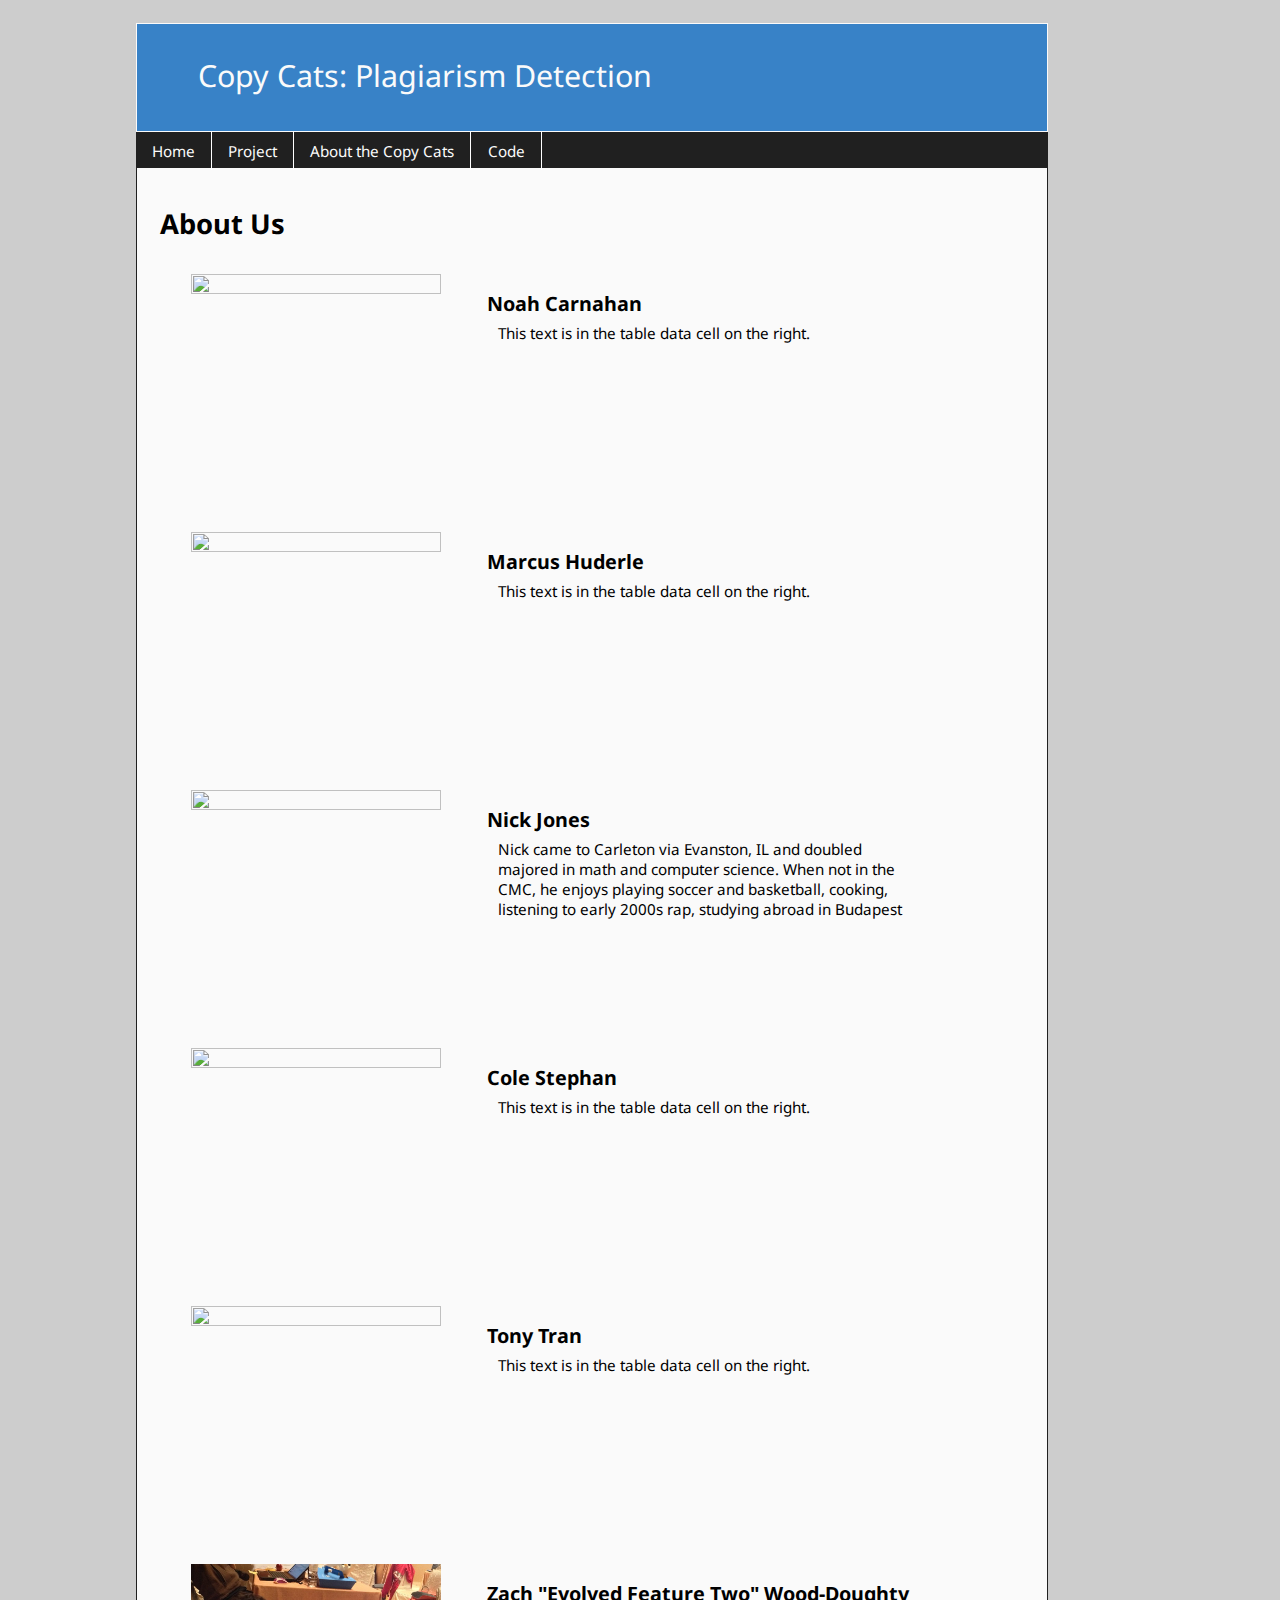
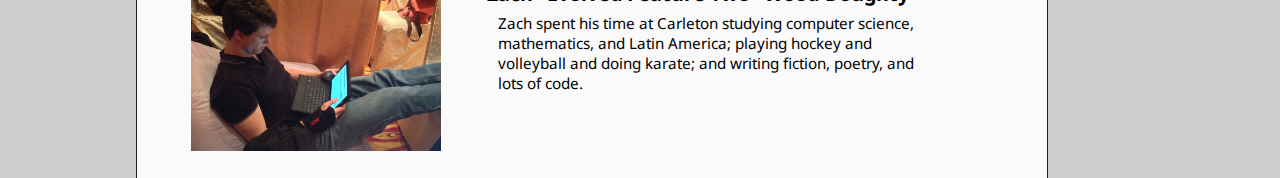
==== about_us.html @ 8bb7164c "More updates, a few bios" ====
<!DOCTYPE html PUBLIC "-//W3C//DTD XHTML 1.0 Transitional//EN" "http://www.w3.org/TR/xhtml1/DTD/xhtml1-transitional.dtd">

<html>
    <head>
        <title>Copy Cats</title>
        <meta http-equiv="Content-Type" content="text/html; charset=iso-8859-15" />
        <link rel="stylesheet" href="styles.css" />
    </head>
    <body>
    <div id="conteneur">
          <div id="header">Copy Cats: Plagiarism Detection</div>
          
          <div id="haut">
            <ul class="menuhaut">
                <li><a href="index.html">Home</a></li>
                <li><a href="project.html">Project</a></li>
                <li><a href="about_us.html">About the Copy Cats</a></li>
                <li><a href="code.html">Code</a></li>
            </ul>
          </div>

          <div id="centre">
            <h1>About Us</h1>
            <table width="90%" border="0" cellpadding="3">

                <tr>
                    <td align="center" valign="center" width=40%>
                    <img src="goofy_nj.jpg" width=250 height=250 onmouseover="this.src='dln1.jpg'" onmouseout="this.src='goofy_nj.jpg'" />
                    <!-- <img src="goofy_nj.jpg" width=250 height=250 alt="description here" /> -->
                    </td>

                    <td align="left" valign="top">
                        <h2>Noah Carnahan</h2>
                        <p>
                        This text is in the table data cell on the right.
                        </p>
                    </td>
                </tr>

                <tr>
                    <td align="center" valign="center">
                    <img src="goofy_nj.jpg" width=250 height=250 onmouseover="this.src='dln2.jpg'" onmouseout="this.src='goofy_nj.jpg'" />
                    </td>

                    <td align="top" valign="top">
                        <h2>Marcus Huderle</h2>
                        <p>
                        This text is in the table data cell on the right.
                        </p>
                    </td>
                </tr>

                <tr>
                    <td align="center" valign="center">
                    <img src="goofy_nj.jpg" width=250 height=250 onmouseover="this.src='dln3.gif'" onmouseout="this.src='goofy_nj.jpg'" />
                    </td>

                    <td align="top" valign="top">
                        <h2>Nick Jones</h2>
                        <p>
                        Nick came to Carleton via Evanston, IL and doubled majored in math and
                        computer science. When not in the CMC, he enjoys playing soccer and basketball,
                        cooking, listening to early 2000s rap, studying abroad in Budapest
                        </p>
                    </td>
                </tr>

                <tr>
                    <td align="center" valign="center">
                    <img src="goofy_nj.jpg" width=250 height=250 onmouseover="this.src='dln1.jpg'" onmouseout="this.src='goofy_nj.jpg'" />
                    </td>

                    <td align="top" valign="top">
                        <h2>Cole Stephan</h2>
                        <p>
                        This text is in the table data cell on the right.
                        </p>
                    </td>
                </tr>

                <tr>
                    <td align="center" valign="center">
                    <img src="goofy_nj.jpg" width=250 height=250 onmouseover="this.src='dln2.jpg'" onmouseout="this.src='goofy_nj.jpg'" />
                    </td>

                    <td align="top" valign="top">
                        <h2>Tony Tran</h2>
                        <p>
                        This text is in the table data cell on the right.
                        </p>
                    </td>
                </tr>

                <tr>
                    <td align="center" valign="center">
                    <img src="zwd.jpg" width=250 height=250 onmouseover="this.src='dln3.gif'" onmouseout="this.src='zwd.jpg'" />
                    </td>

                    <td align="top" valign="top">
                        <h2>Zach "Evolved Feature Two" Wood-Doughty</h2>
                        <p>
                        Zach spent his time at Carleton studying computer science, mathematics, and Latin America; playing hockey and volleyball and doing karate; and writing fiction, poetry, and lots of code.
                        </p>
                    </td>
                </tr>


            </table>
                
            </div>
    </div>
    </body>
</html>
---- styles.css ----
/* 
Design based almost entirely on Nicolas Fafchamps:
http://nicolas.freezee.org 
*/
@import url(http://fonts.googleapis.com/css?family=Droid+Sans:400,700);

#centre {
border:1px solid #202020;
border-bottom:0;
border-top:0;
color:#000;
padding:1.5em;
}

#conteneur {
background-color:#fafafa;
margin:1em 10%;
min-width:60em;
position:absolute;
width:65%;
}

#haut {
background-color:#202020;
height:2.4em;
max-height:2.4em;
}

#header {
background-color:#3882C7;
border:1px solid #fafafa;
color:#fafafa;
font-size:2em;
height:2.5em;
padding-left:2em;
padding-top:1em;
}

#pied {
border:1px solid #202020;
border-top:0;
padding:0.5em;
text-align:right;
}

.menuhaut {
font-size:1em;
list-style-type:none;
margin:0;
padding:0;
}

.menuhaut a {
color:#fafafa;
margin:0 0.4em;
text-decoration:none;
}

.menuhaut a:hover {
color:#FF0;
text-decoration:none;
}

.menuhaut li {
border-right:1px solid #fff;
display:inline;
float:left;
margin:0;
padding:0.6em 10px;
}

a {
color:#000;
text-decoration:underline;
}

body {
background-color:#CDCDCD;
/*font-family:Verdana, Arial, Helvetica, sans-serif;*/
/* font-family: 'Ubuntu', sans-serif; */
font-family: 'Droid Sans', sans-serif;
font-size:0.95em;
}

h1 {
font-size:1.8em;
margin:0.5em 0.5em 1em 0;
}

h2 {
font-size:1.3em;
margin:0.8em 0.5em 0.3em 0.6em;
}

h3 {
font-size:1.1em;
margin:0.8em 0.5em 0.3em 0.8em;
}

h4 {
font-size:1em;
margin:0.7em 0.5em 0.3em 1em;
}

h5 {
font-size:0.9em;
margin:0.6em 0.5em 0.2em 1.5em;
}

p {
margin:1px 0.5em 0.5em 1.5em;
}

img, object, embed { max-width: 100%; height: auto; }
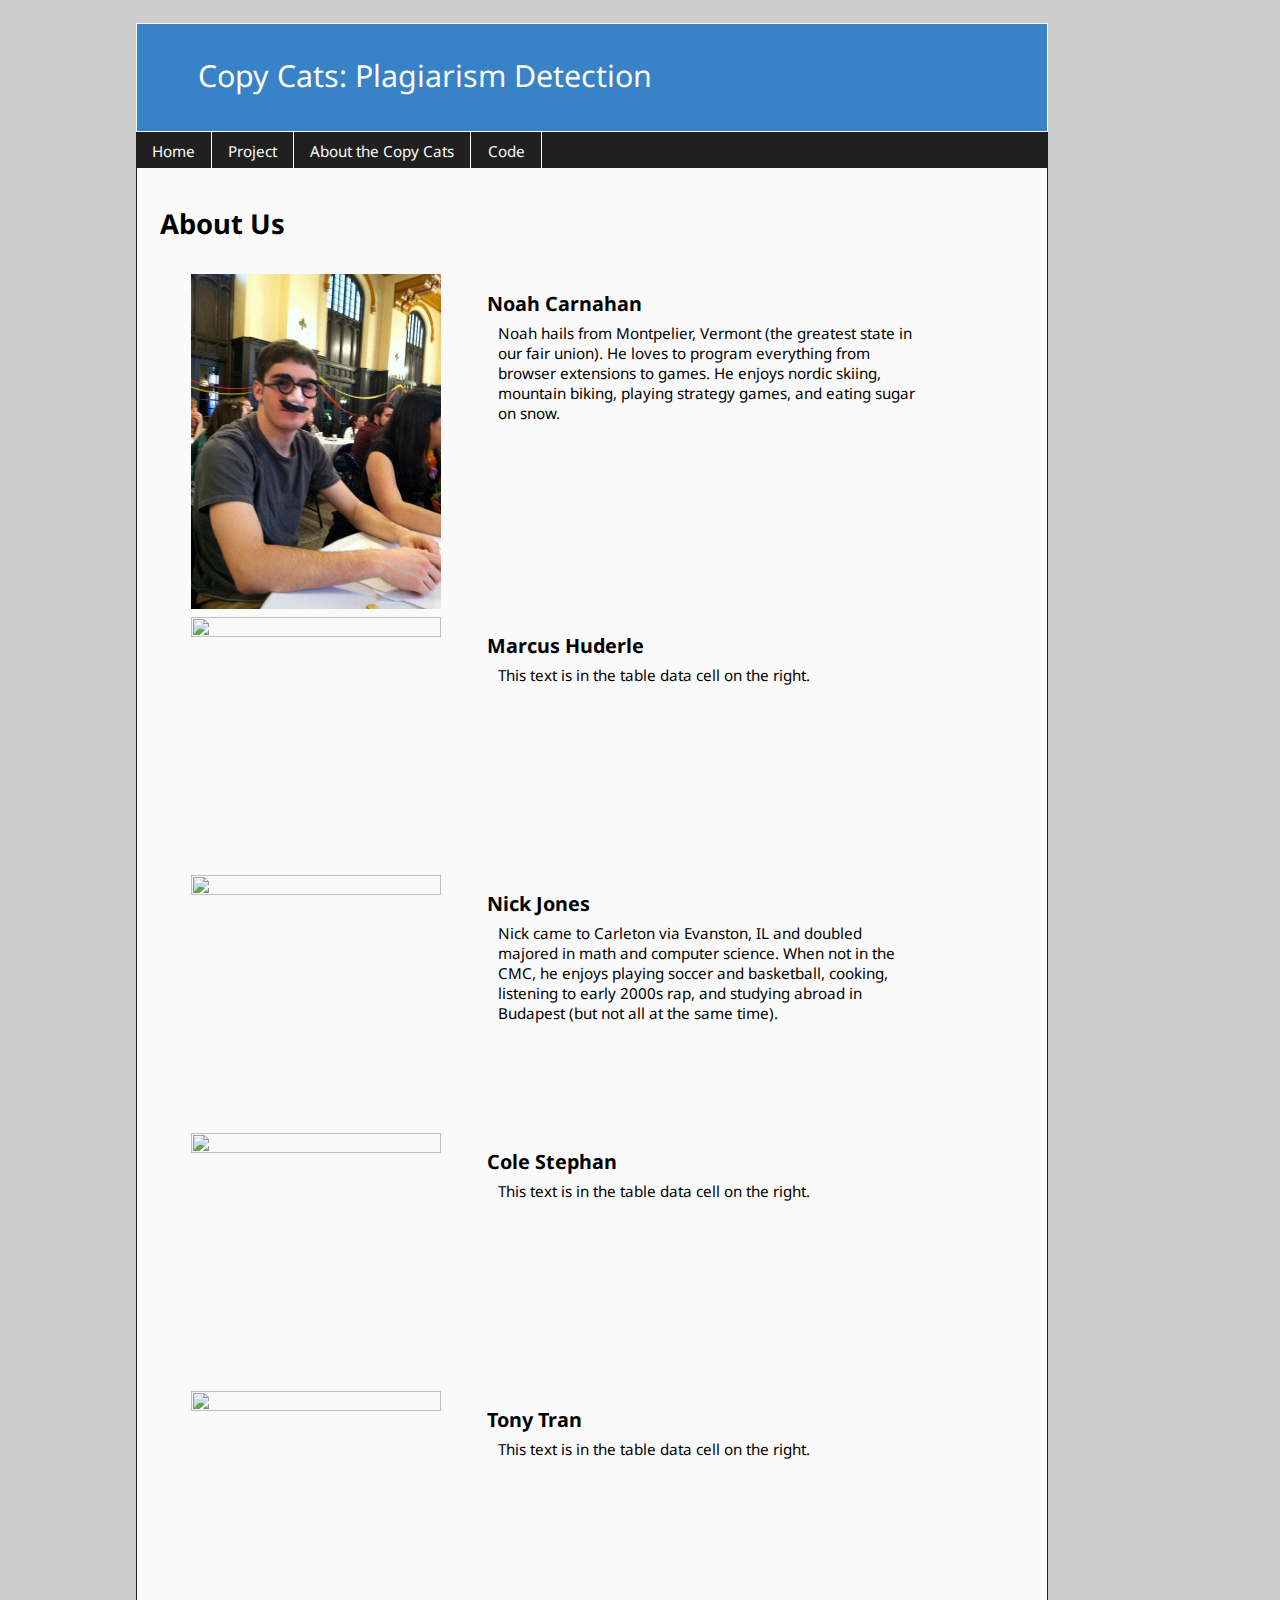
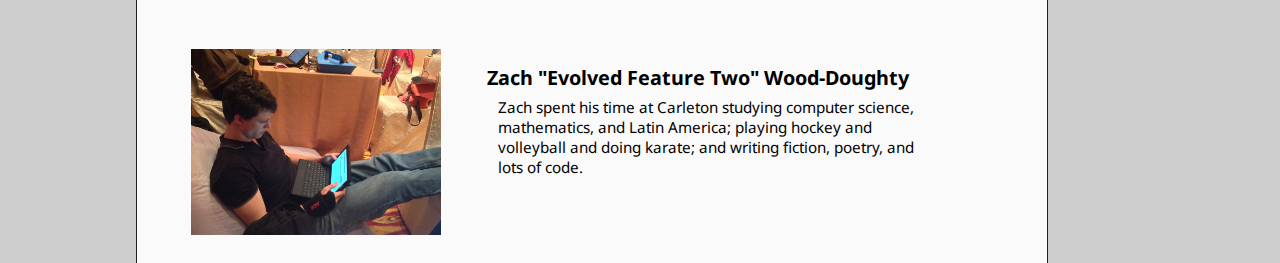
==== commit 024b4c58: "Added Noah bio and picture" ====
--- a/about_us.html
+++ b/about_us.html
@@ -25,14 +25,16 @@
 
                 <tr>
                     <td align="center" valign="center" width=40%>
-                    <img src="goofy_nj.jpg" width=250 height=250 onmouseover="this.src='dln1.jpg'" onmouseout="this.src='goofy_nj.jpg'" />
-                    <!-- <img src="goofy_nj.jpg" width=250 height=250 alt="description here" /> -->
+                    <img src="goofy_nc.jpg" width=250 height=250 onmouseover="this.src='goofy_nc.hover.jpg'" onmouseout="this.src='goofy_nc.jpg'" />
+                    <!-- <img src="goofy_nc.jpg" width=250 height=250 alt="description here" /> -->
                     </td>
 
                     <td align="left" valign="top">
                         <h2>Noah Carnahan</h2>
                         <p>
-                        This text is in the table data cell on the right.
+                        Noah hails from Montpelier, Vermont (the greatest state in our fair union).
+                        He loves to program everything from browser extensions to games.
+                        He enjoys nordic skiing, mountain biking, playing strategy games, and eating sugar on snow.
                         </p>
                     </td>
                 </tr>
@@ -60,7 +62,8 @@
                         <p>
                         Nick came to Carleton via Evanston, IL and doubled majored in math and
                         computer science. When not in the CMC, he enjoys playing soccer and basketball,
-                        cooking, listening to early 2000s rap, studying abroad in Budapest
+                        cooking, listening to early 2000s rap, and studying abroad in Budapest (but not 
+                        all at the same time). 
                         </p>
                     </td>
                 </tr>
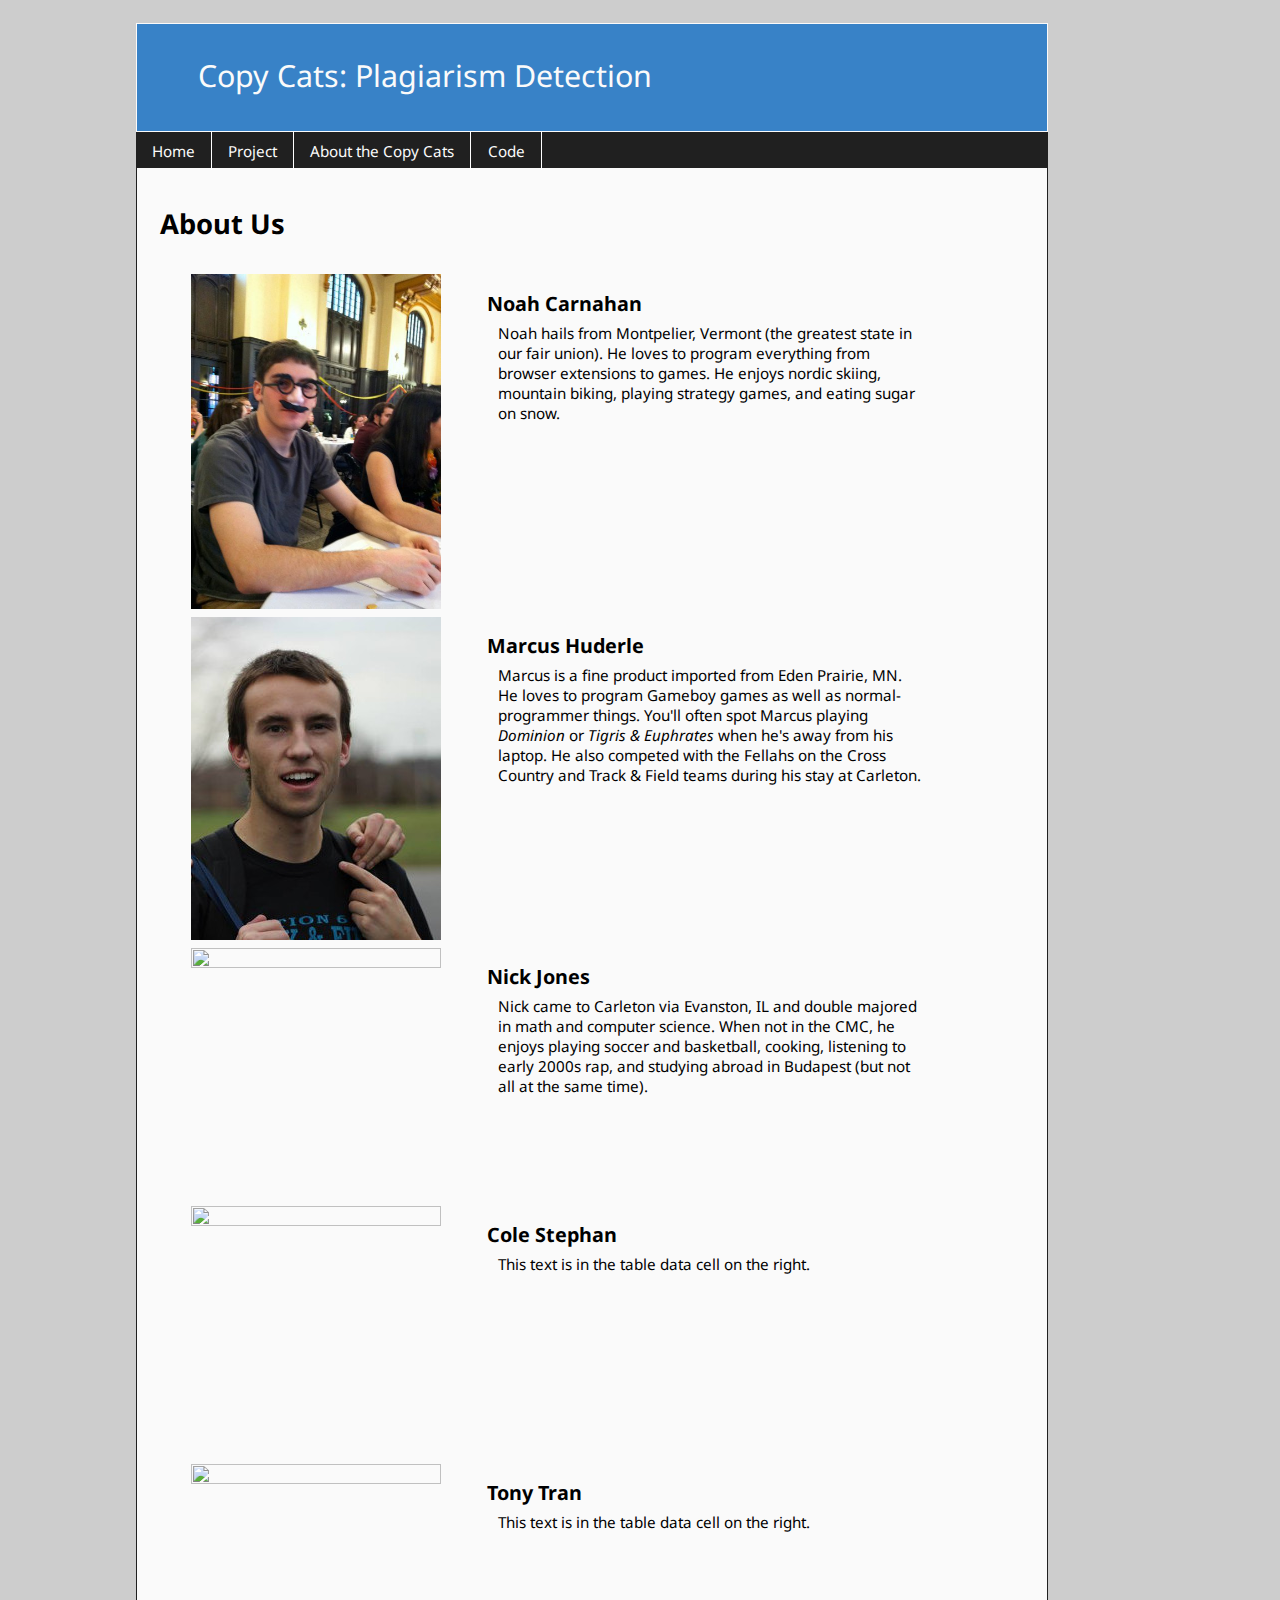
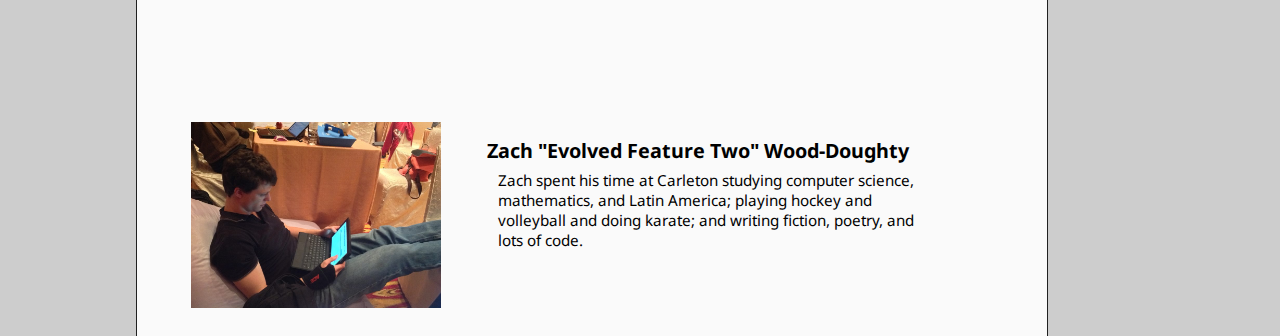
==== commit c6359cd6: "Added Marcus bio. Fixed some typos and stuff, too." ====
--- a/about_us.html
+++ b/about_us.html
@@ -41,13 +41,16 @@
 
                 <tr>
                     <td align="center" valign="center">
-                    <img src="goofy_nj.jpg" width=250 height=250 onmouseover="this.src='dln2.jpg'" onmouseout="this.src='goofy_nj.jpg'" />
+                    <img src="goofy_mh.jpg" width=250 height=250 onmouseover="this.src='goofy_mh_hover.jpg'" onmouseout="this.src='goofy_mh.jpg'" />
                     </td>
 
                     <td align="top" valign="top">
                         <h2>Marcus Huderle</h2>
                         <p>
-                        This text is in the table data cell on the right.
+                        Marcus is a fine product imported from Eden Prairie, MN.  He loves to program Gameboy games as well
+                        as normal-programmer things.  You'll often spot Marcus playing 
+                        <em>Dominion</em> or <em>Tigris & Euphrates</em> when he's away from his laptop.  He also 
+                        competed with the Fellahs on the Cross Country and Track & Field teams during his stay at Carleton.
                         </p>
                     </td>
                 </tr>
@@ -60,7 +63,7 @@
                     <td align="top" valign="top">
                         <h2>Nick Jones</h2>
                         <p>
-                        Nick came to Carleton via Evanston, IL and doubled majored in math and
+                        Nick came to Carleton via Evanston, IL and double majored in math and
                         computer science. When not in the CMC, he enjoys playing soccer and basketball,
                         cooking, listening to early 2000s rap, and studying abroad in Budapest (but not 
                         all at the same time). 
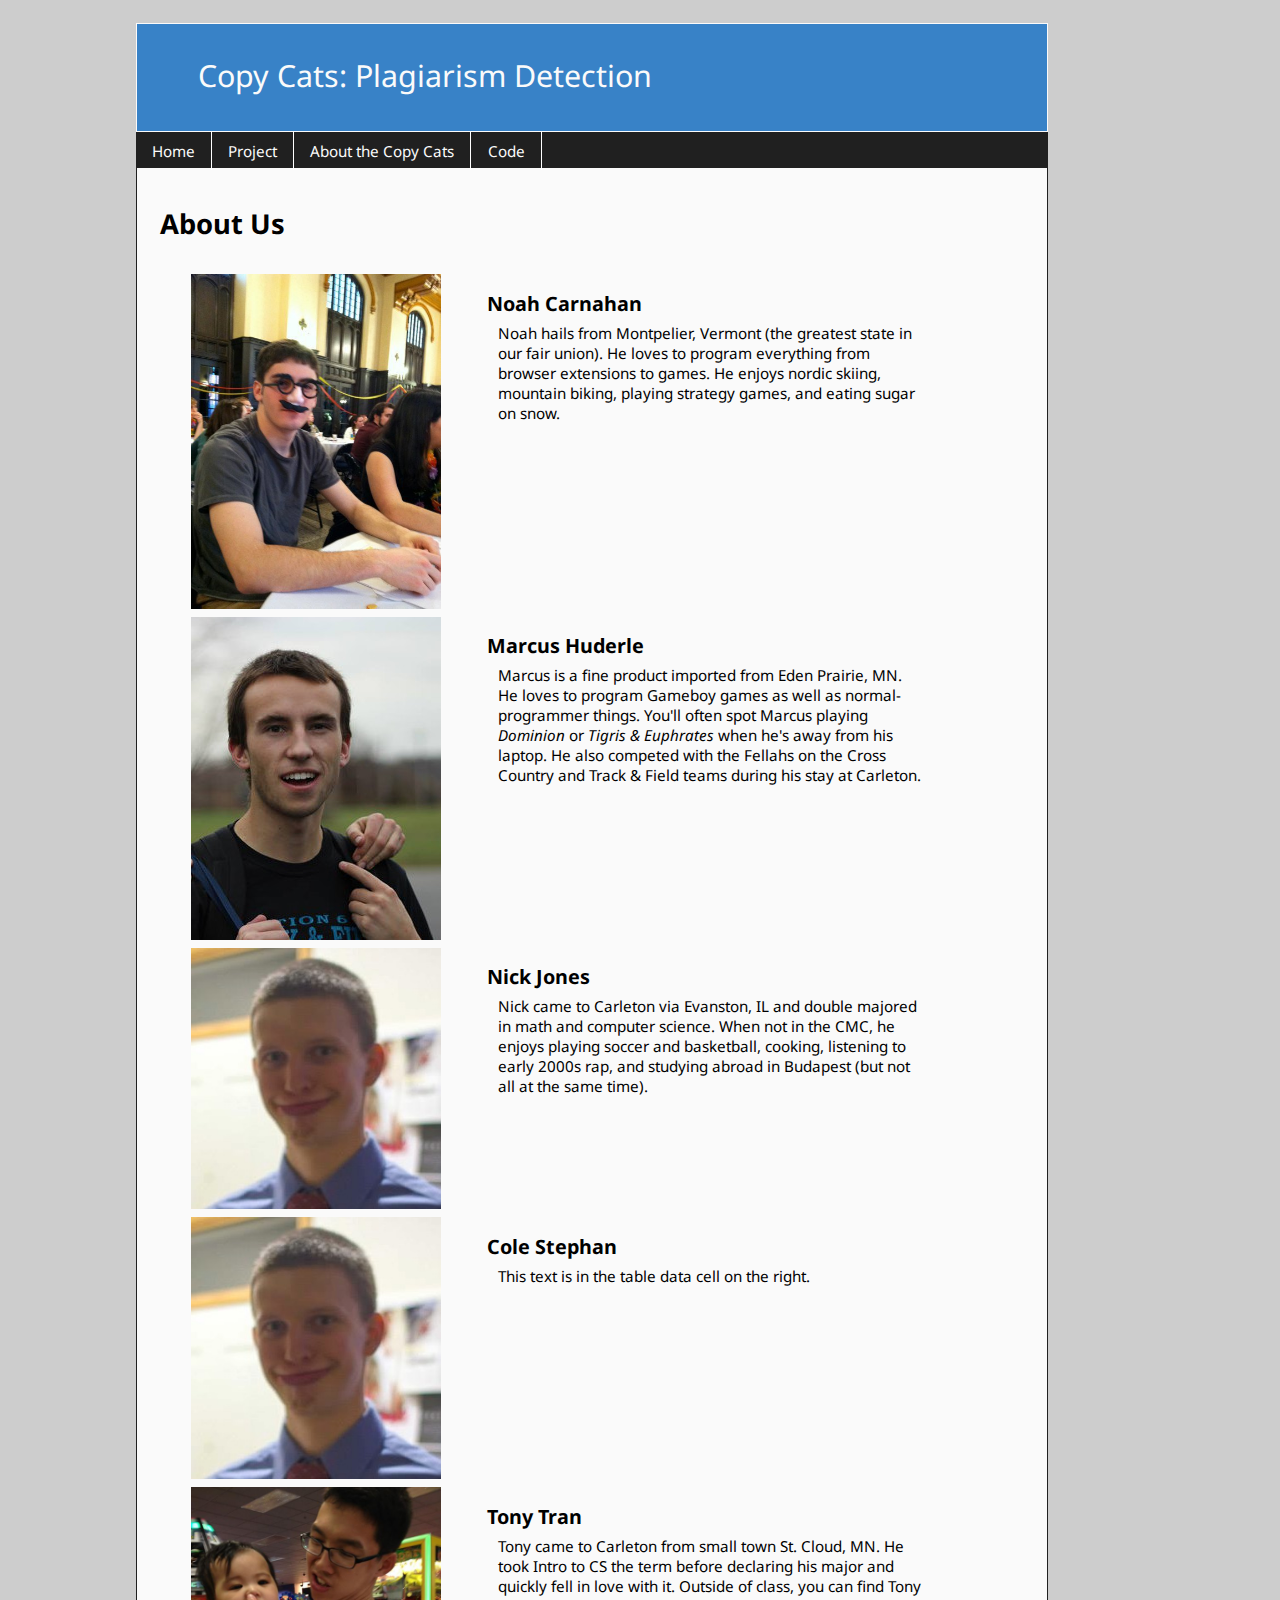
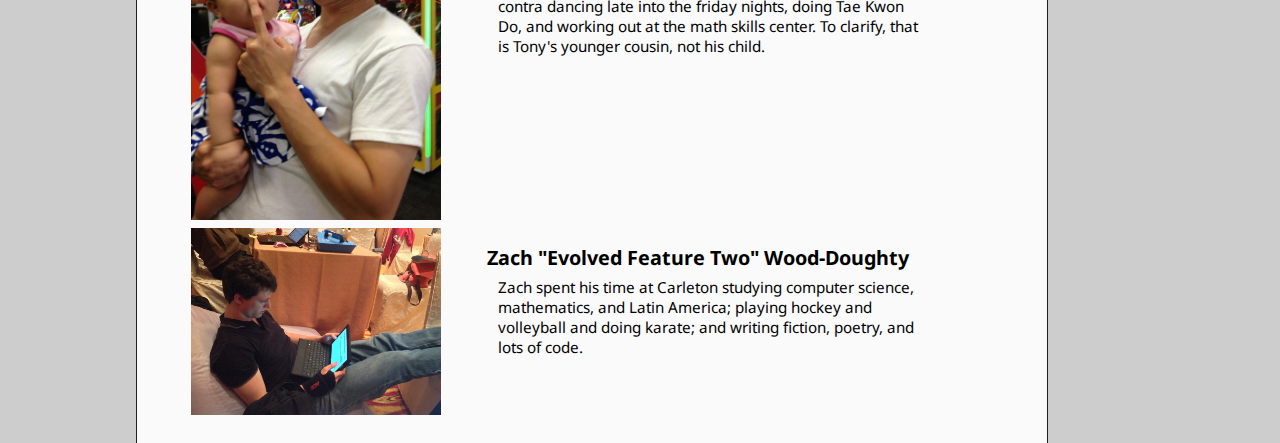
==== commit 0bb35f23: "Merge pull request #3 from FatTony746/master" ====
--- a/about_us.html
+++ b/about_us.html
@@ -86,13 +86,15 @@
 
                 <tr>
                     <td align="center" valign="center">
-                    <img src="goofy_nj.jpg" width=250 height=250 onmouseover="this.src='dln2.jpg'" onmouseout="this.src='goofy_nj.jpg'" />
+                    <img src="tmt.jpg" width=250 height=250 onmouseover="this.src='dln2.jpg'" onmouseout="this.src='tmt.jpg'" />
                     </td>
 
                     <td align="top" valign="top">
                         <h2>Tony Tran</h2>
                         <p>
-                        This text is in the table data cell on the right.
+                        Tony came to Carleton from small town St. Cloud, MN. He took Intro to CS the term before declaring his major
+                        and quickly fell in love with it. Outside of class, you can find Tony contra dancing late into the friday nights, 
+                        doing Tae Kwon Do, and working out at the math skills center. To clarify, that is Tony's younger cousin, not his child.
                         </p>
                     </td>
                 </tr>
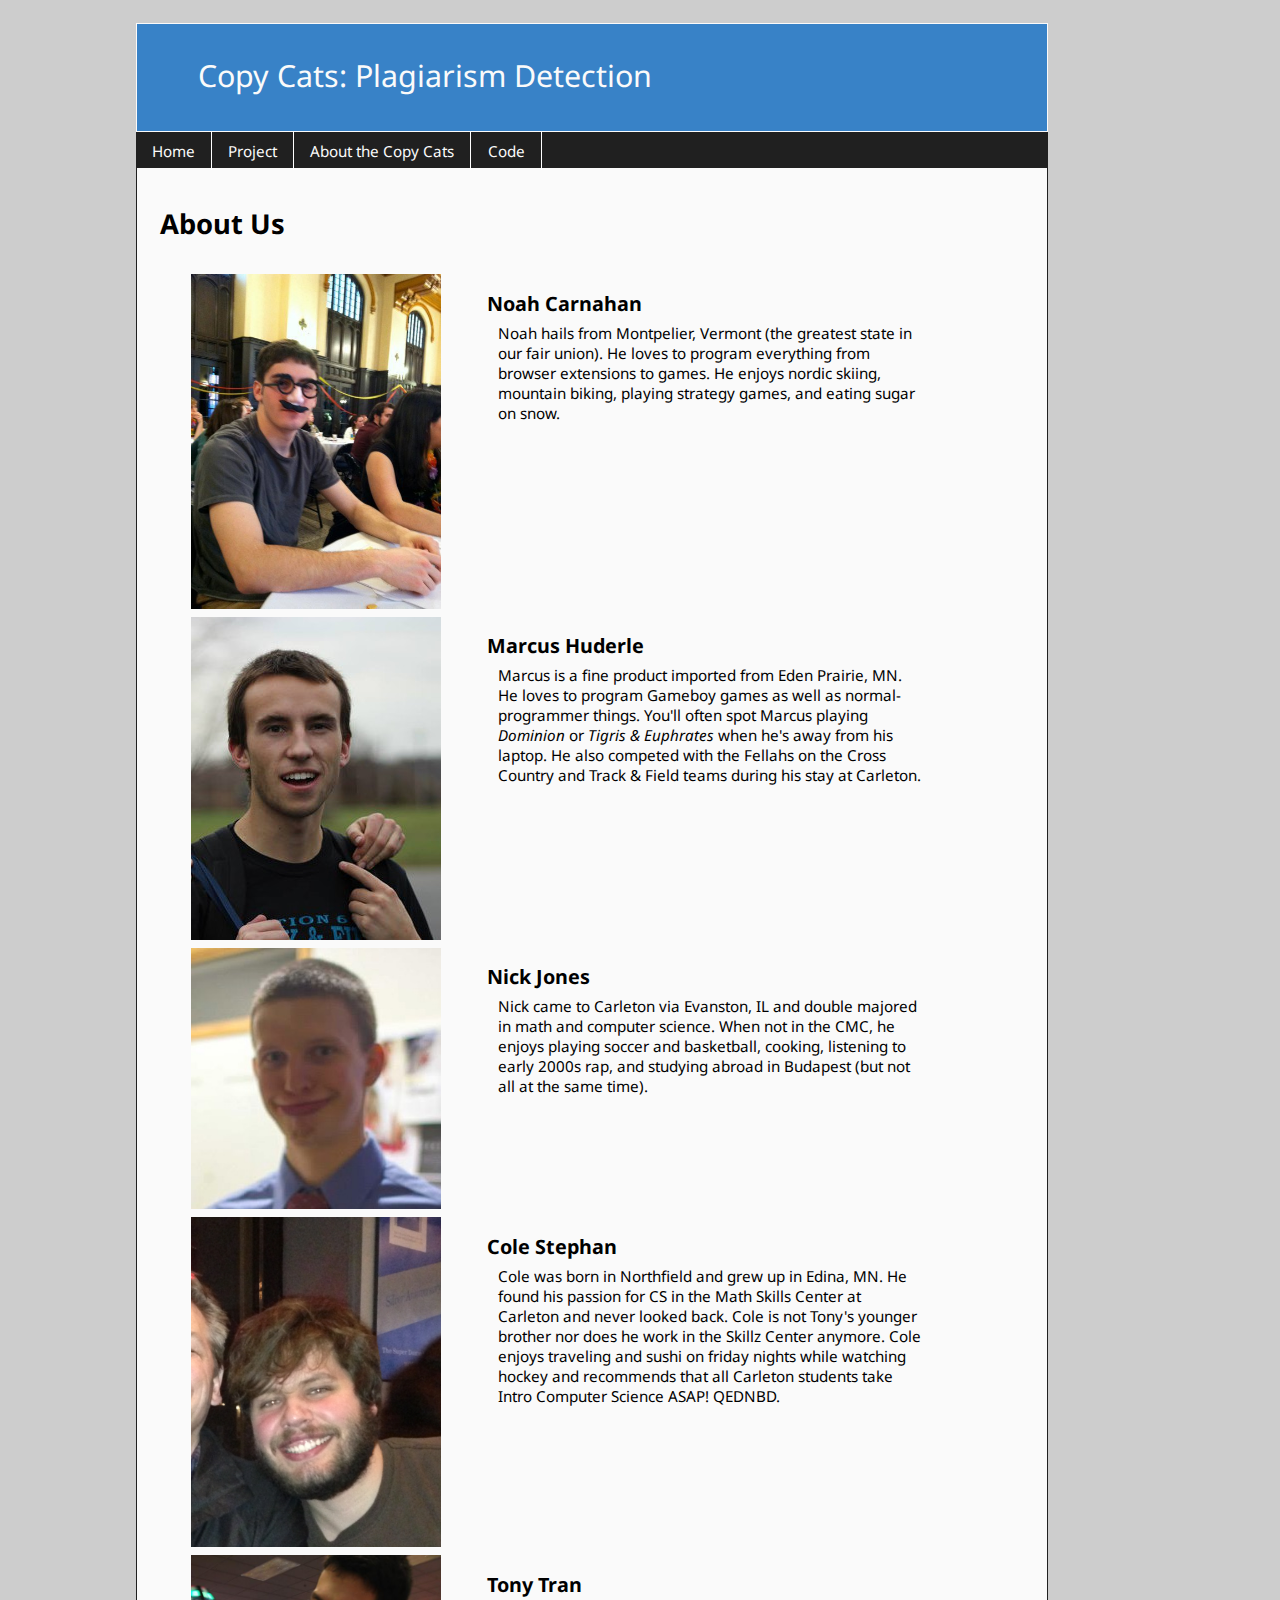
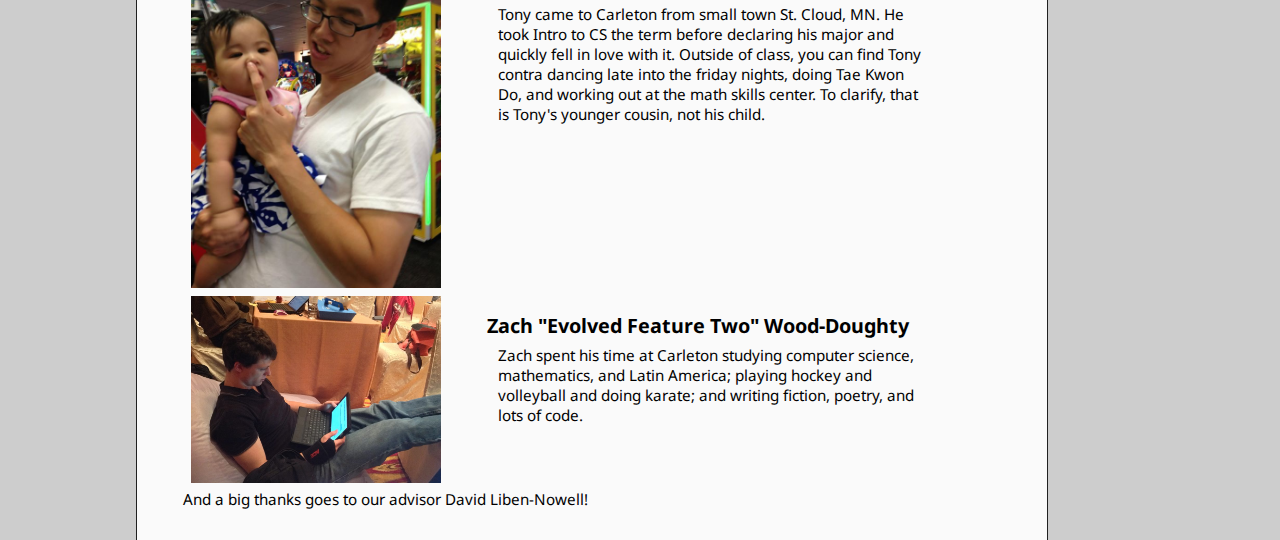
==== commit 8c613565: "Final changes" ====
--- a/about_us.html
+++ b/about_us.html
@@ -73,13 +73,18 @@
 
                 <tr>
                     <td align="center" valign="center">
-                    <img src="goofy_nj.jpg" width=250 height=250 onmouseover="this.src='dln1.jpg'" onmouseout="this.src='goofy_nj.jpg'" />
+                    <img src="cs.png" width=250 height=250 onmouseover="this.src='dln1.jpg'" onmouseout="this.src='cs.png'" />
                     </td>
 
                     <td align="top" valign="top">
                         <h2>Cole Stephan</h2>
                         <p>
-                        This text is in the table data cell on the right.
+                        
+                        Cole was born in Northfield and grew up in Edina, MN.  He found his passion for CS 
+                        in the Math Skills Center at Carleton and never looked back.  Cole is not Tony's 
+                        younger brother nor does he work in the Skillz Center anymore.  Cole enjoys 
+                        traveling and sushi on friday nights while watching hockey and recommends that all 
+                        Carleton students take Intro Computer Science ASAP! QEDNBD.
                         </p>
                     </td>
                 </tr>
@@ -111,9 +116,11 @@
                         </p>
                     </td>
                 </tr>
+            </table>
 
-
-            </table>
+            <p>
+            And a big thanks goes to our advisor David Liben-Nowell! 
+            </p>
                 
             </div>
     </div>
